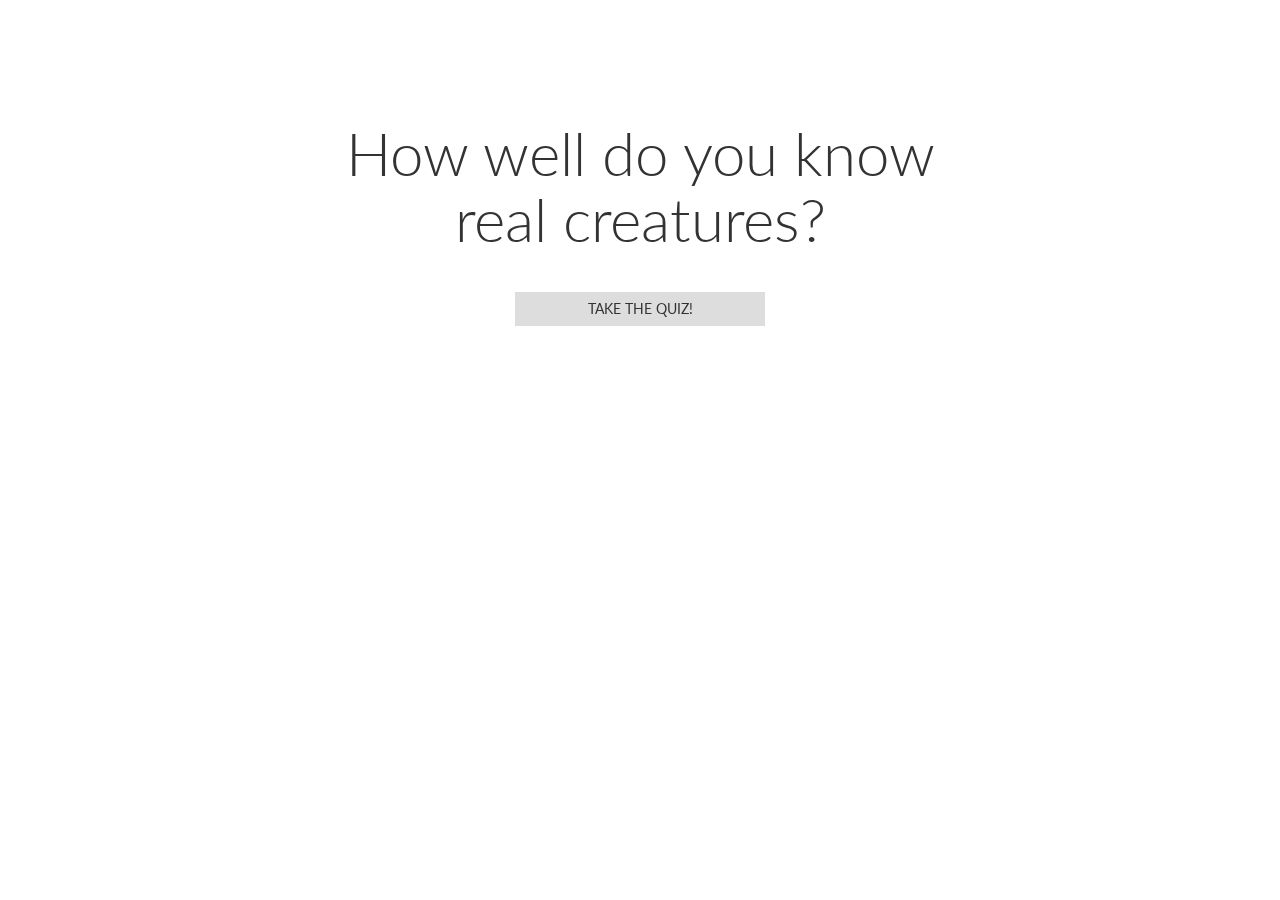
==== index.html @ 1fc81cd1 "Change directory structure" ====
<!DOCTYPE html>
<html lang="en">
<head>
  <meta charset="UTF-8">
  <meta name="viewport" content="width=device-width, initial-scale=1, maximum-scale=1">
  <title>Quiz Wine Quiz</title>
  <link href='http://fonts.googleapis.com/css?family=Lato:300,400,700,900,300italic,400italic,700italic,900italic' rel='stylesheet' type='text/css'>
  <link href="http://fonts.googleapis.com/css?family=Lato:300,400" rel="stylesheet" type="text/css">
  <link rel="stylesheet" href="https://maxcdn.bootstrapcdn.com/bootstrap/3.3.4/css/bootstrap.min.css">
  <link rel="stylesheet" type="text/css" href="assets/sweet-alert.css">
  <link rel="stylesheet" href="assets/quiz.css">
  <style>
    #quiz {
      height: 600px;
      display: block;
    }
  </style>
</head>
<body>
  <div class="container-fluid">
    <div id="quiz"></div>
  </div>
  <script src="https://code.jquery.com/jquery-1.11.2.min.js"></script>
  <script src="https://maxcdn.bootstrapcdn.com/bootstrap/3.3.4/js/bootstrap.min.js"></script>
  <script src="assets/sweet-alert.js"></script>
  <script src="assets/quiz.js"></script>
  <script>
    $(function() {
      $('#quiz').quiz("quiz/unicorns.json");
    });
  </script>
</body>
</html>
---- assets/sweet-alert.css ----
body.stop-scrolling{height:100%;overflow:hidden}.sweet-overlay{background-color:#000;-ms-filter:"progid:DXImageTransform.Microsoft.Alpha(Opacity=40)";background-color:rgba(0,0,0,.4);position:fixed;left:0;right:0;top:0;bottom:0;display:none;z-index:10000}.sweet-alert{background-color:#fff;font-family:'Open Sans','Helvetica Neue',Helvetica,Arial,sans-serif;width:478px;padding:17px;border-radius:5px;text-align:center;position:fixed;left:50%;top:50%;margin-left:-256px;margin-top:-200px;overflow:hidden;display:none;z-index:99999}@media all and (max-width:540px){.sweet-alert{width:auto;margin-left:0;margin-right:0;left:15px;right:15px}}.sweet-alert h2{color:#575757;font-size:30px;text-align:center;font-weight:600;text-transform:none;position:relative;margin:25px 0;padding:0;line-height:40px;display:block}.sweet-alert p{color:#797979;font-size:16px;font-weight:300;position:relative;text-align:inherit;float:none;margin:0;padding:0;line-height:normal}.sweet-alert fieldset{border:none;position:relative}.sweet-alert .sa-error-container{background-color:#f1f1f1;margin-left:-17px;margin-right:-17px;overflow:hidden;padding:0 10px;max-height:0;webkit-transition:padding .15s,max-height .15s;transition:padding .15s,max-height .15s}.sweet-alert .sa-error-container.show{padding:10px 0;max-height:100px;webkit-transition:padding .2s,max-height .2s;transition:padding .25s,max-height .25s}.sweet-alert .sa-error-container .icon{display:inline-block;width:24px;height:24px;border-radius:50%;background-color:#ea7d7d;color:#fff;line-height:24px;text-align:center;margin-right:3px}.sweet-alert .sa-error-container p{display:inline-block}.sweet-alert .sa-input-error{position:absolute;top:29px;right:26px;width:20px;height:20px;opacity:0;-webkit-transform:scale(.5);transform:scale(.5);-webkit-transform-origin:50% 50%;transform-origin:50% 50%;-webkit-transition:all .1s;transition:all .1s}.sweet-alert .sa-input-error::after,.sweet-alert .sa-input-error::before{content:"";width:20px;height:6px;background-color:#f06e57;border-radius:3px;position:absolute;top:50%;margin-top:-4px;left:50%;margin-left:-9px}.sweet-alert .sa-input-error::before{-webkit-transform:rotate(-45deg);transform:rotate(-45deg)}.sweet-alert .sa-input-error::after{-webkit-transform:rotate(45deg);transform:rotate(45deg)}.sweet-alert .sa-input-error.show{opacity:1;-webkit-transform:scale(1);transform:scale(1)}.sweet-alert input{width:100%;box-sizing:border-box;border-radius:3px;border:1px solid #d7d7d7;height:43px;margin-top:10px;margin-bottom:17px;font-size:18px;box-shadow:inset 0 1px 1px rgba(0,0,0,.06);padding:0 12px;display:none;-webkit-transition:all .3s;transition:all .3s}.sweet-alert input:focus{outline:0;box-shadow:0 0 3px #c4e6f5;border:1px solid #b4dbed}.sweet-alert.show-input input{display:block}.sweet-alert button{background-color:#AEDEF4;color:#fff;border:none;box-shadow:none;font-size:17px;font-weight:500;-webkit-border-radius:4px;border-radius:5px;padding:10px 32px;margin:26px 5px 0;cursor:pointer}.sweet-alert button:focus{outline:0;box-shadow:0 0 2px rgba(128,179,235,.5),inset 0 0 0 1px rgba(0,0,0,.05)}.sweet-alert button:hover{background-color:#a1d9f2}.sweet-alert button:active{background-color:#81ccee}.sweet-alert button.cancel{background-color:#D0D0D0}.sweet-alert button.cancel:hover{background-color:#c8c8c8}.sweet-alert button.cancel:active{background-color:#b6b6b6}.sweet-alert button.cancel:focus{box-shadow:rgba(197,205,211,.8) 0 0 2px,rgba(0,0,0,.0470588) 0 0 0 1px inset!important}.sweet-alert button::-moz-focus-inner{border:0}.sweet-alert[data-has-cancel-button=false] button{box-shadow:none!important}.sweet-alert[data-has-confirm-button=false][data-has-cancel-button=false]{padding-bottom:40px}.sweet-alert .sa-icon{width:80px;height:80px;border:4px solid gray;-webkit-border-radius:40px;border-radius:50%;margin:20px auto;padding:0;position:relative;box-sizing:content-box}.sweet-alert .sa-icon.sa-error{border-color:#F27474}.sweet-alert .sa-icon.sa-error .sa-x-mark{position:relative;display:block}.sweet-alert .sa-icon.sa-error .sa-line{position:absolute;height:5px;width:47px;background-color:#F27474;display:block;top:37px;border-radius:2px}.sweet-alert .sa-icon.sa-error .sa-line.sa-left{-webkit-transform:rotate(45deg);transform:rotate(45deg);left:17px}.sweet-alert .sa-icon.sa-error .sa-line.sa-right{-webkit-transform:rotate(-45deg);transform:rotate(-45deg);right:16px}.sweet-alert .sa-icon.sa-warning{border-color:#F8BB86}.sweet-alert .sa-icon.sa-warning .sa-body{position:absolute;width:5px;height:47px;left:50%;top:10px;-webkit-border-radius:2px;border-radius:2px;margin-left:-2px;background-color:#F8BB86}.sweet-alert .sa-icon.sa-warning .sa-dot{position:absolute;width:7px;height:7px;-webkit-border-radius:50%;border-radius:50%;margin-left:-3px;left:50%;bottom:10px;background-color:#F8BB86}.sweet-alert .sa-icon.sa-info{border-color:#C9DAE1}.sweet-alert .sa-icon.sa-info::before{content:"";position:absolute;width:5px;height:29px;left:50%;bottom:17px;border-radius:2px;margin-left:-2px;background-color:#C9DAE1}.sweet-alert .sa-icon.sa-info::after{content:"";position:absolute;width:7px;height:7px;border-radius:50%;margin-left:-3px;top:19px;background-color:#C9DAE1}.sweet-alert .sa-icon.sa-success{border-color:#A5DC86}.sweet-alert .sa-icon.sa-success::after,.sweet-alert .sa-icon.sa-success::before{content:'';position:absolute;width:60px;height:120px;background:#fff;-webkit-transform:rotate(45deg);transform:rotate(45deg)}.sweet-alert .sa-icon.sa-success::before{-webkit-border-radius:120px 0 0 120px;border-radius:120px 0 0 120px;top:-7px;left:-33px;-webkit-transform:rotate(-45deg);transform:rotate(-45deg);-webkit-transform-origin:60px 60px;transform-origin:60px 60px}.sweet-alert .sa-icon.sa-success::after{-webkit-border-radius:0 120px 120px 0;border-radius:0 120px 120px 0;top:-11px;left:30px;-webkit-transform:rotate(-45deg);transform:rotate(-45deg);-webkit-transform-origin:0 60px;transform-origin:0 60px}.sweet-alert .sa-icon.sa-success .sa-placeholder{width:80px;height:80px;border:4px solid rgba(165,220,134,.2);-webkit-border-radius:40px;border-radius:50%;box-sizing:content-box;position:absolute;left:-4px;top:-4px;z-index:2}.sweet-alert .sa-icon.sa-success .sa-fix{width:5px;height:90px;background-color:#fff;position:absolute;left:28px;top:8px;z-index:1;-webkit-transform:rotate(-45deg);transform:rotate(-45deg)}.sweet-alert .sa-icon.sa-success .sa-line{height:5px;background-color:#A5DC86;display:block;border-radius:2px;position:absolute;z-index:2}.sweet-alert .sa-icon.sa-success .sa-line.sa-tip{width:25px;left:14px;top:46px;-webkit-transform:rotate(45deg);transform:rotate(45deg)}.sweet-alert .sa-icon.sa-success .sa-line.sa-long{width:47px;right:8px;top:38px;-webkit-transform:rotate(-45deg);transform:rotate(-45deg)}.sweet-alert .sa-icon.sa-custom{background-size:contain;border-radius:0;border:none;background-position:center center;background-repeat:no-repeat}@-webkit-keyframes showSweetAlert{0%{transform:scale(.7);-webkit-transform:scale(.7)}45%{transform:scale(1.05);-webkit-transform:scale(1.05)}80%{transform:scale(.95);-webkit-transform:scale(.95)}100%{transform:scale(1);-webkit-transform:scale(1)}}@keyframes showSweetAlert{0%{transform:scale(.7);-webkit-transform:scale(.7)}45%{transform:scale(1.05);-webkit-transform:scale(1.05)}80%{transform:scale(.95);-webkit-transform:scale(.95)}100%{transform:scale(1);-webkit-transform:scale(1)}}@-webkit-keyframes hideSweetAlert{0%{transform:scale(1);-webkit-transform:scale(1)}100%{transform:scale(.5);-webkit-transform:scale(.5)}}@keyframes hideSweetAlert{0%{transform:scale(1);-webkit-transform:scale(1)}100%{transform:scale(.5);-webkit-transform:scale(.5)}}@-webkit-keyframes slideFromTop{0%{top:0}100%{top:50%}}@keyframes slideFromTop{0%{top:0}100%{top:50%}}@-webkit-keyframes slideToTop{0%{top:50%}100%{top:0}}@keyframes slideToTop{0%{top:50%}100%{top:0}}@-webkit-keyframes slideFromBottom{0%{top:70%}100%{top:50%}}@keyframes slideFromBottom{0%{top:70%}100%{top:50%}}@-webkit-keyframes slideToBottom{0%{top:50%}100%{top:70%}}@keyframes slideToBottom{0%{top:50%}100%{top:70%}}.showSweetAlert[data-animation=pop]{-webkit-animation:showSweetAlert .3s;animation:showSweetAlert .3s}.showSweetAlert[data-animation=none]{-webkit-animation:none;animation:none}.showSweetAlert[data-animation=slide-from-top]{-webkit-animation:slideFromTop .3s;animation:slideFromTop .3s}.showSweetAlert[data-animation=slide-from-bottom]{-webkit-animation:slideFromBottom .3s;animation:slideFromBottom .3s}.hideSweetAlert[data-animation=pop]{-webkit-animation:hideSweetAlert .2s;animation:hideSweetAlert .2s}.hideSweetAlert[data-animation=none]{-webkit-animation:none;animation:none}.hideSweetAlert[data-animation=slide-from-top]{-webkit-animation:slideToTop .4s;animation:slideToTop .4s}.hideSweetAlert[data-animation=slide-from-bottom]{-webkit-animation:slideToBottom .3s;animation:slideToBottom .3s}@-webkit-keyframes animateSuccessTip{0%,54%{width:0;left:1px;top:19px}70%{width:50px;left:-8px;top:37px}84%{width:17px;left:21px;top:48px}100%{width:25px;left:14px;top:45px}}@keyframes animateSuccessTip{0%,54%{width:0;left:1px;top:19px}70%{width:50px;left:-8px;top:37px}84%{width:17px;left:21px;top:48px}100%{width:25px;left:14px;top:45px}}@-webkit-keyframes animateSuccessLong{0%,65%{width:0;right:46px;top:54px}84%{width:55px;right:0;top:35px}100%{width:47px;right:8px;top:38px}}@keyframes animateSuccessLong{0%,65%{width:0;right:46px;top:54px}84%{width:55px;right:0;top:35px}100%{width:47px;right:8px;top:38px}}@-webkit-keyframes rotatePlaceholder{0%,5%{transform:rotate(-45deg);-webkit-transform:rotate(-45deg)}100%,12%{transform:rotate(-405deg);-webkit-transform:rotate(-405deg)}}@keyframes rotatePlaceholder{0%,5%{transform:rotate(-45deg);-webkit-transform:rotate(-45deg)}100%,12%{transform:rotate(-405deg);-webkit-transform:rotate(-405deg)}}.animateSuccessTip{-webkit-animation:animateSuccessTip .75s;animation:animateSuccessTip .75s}.animateSuccessLong{-webkit-animation:animateSuccessLong .75s;animation:animateSuccessLong .75s}.sa-icon.sa-success.animate::after{-webkit-animation:rotatePlaceholder 4.25s ease-in;animation:rotatePlaceholder 4.25s ease-in}@-webkit-keyframes animateErrorIcon{0%{transform:rotateX(100deg);-webkit-transform:rotateX(100deg);opacity:0}100%{transform:rotateX(0deg);-webkit-transform:rotateX(0deg);opacity:1}}@keyframes animateErrorIcon{0%{transform:rotateX(100deg);-webkit-transform:rotateX(100deg);opacity:0}100%{transform:rotateX(0deg);-webkit-transform:rotateX(0deg);opacity:1}}.animateErrorIcon{-webkit-animation:animateErrorIcon .5s;animation:animateErrorIcon .5s}@-webkit-keyframes animateXMark{0%,50%{transform:scale(.4);-webkit-transform:scale(.4);margin-top:26px;opacity:0}80%{transform:scale(1.15);-webkit-transform:scale(1.15);margin-top:-6px}100%{transform:scale(1);-webkit-transform:scale(1);margin-top:0;opacity:1}}@keyframes animateXMark{0%,50%{transform:scale(.4);-webkit-transform:scale(.4);margin-top:26px;opacity:0}80%{transform:scale(1.15);-webkit-transform:scale(1.15);margin-top:-6px}100%{transform:scale(1);-webkit-transform:scale(1);margin-top:0;opacity:1}}.animateXMark{-webkit-animation:animateXMark .5s;animation:animateXMark .5s}@-webkit-keyframes pulseWarning{0%{border-color:#F8D486}100%{border-color:#F8BB86}}@keyframes pulseWarning{0%{border-color:#F8D486}100%{border-color:#F8BB86}}.pulseWarning{-webkit-animation:pulseWarning .75s infinite alternate;animation:pulseWarning .75s infinite alternate}@-webkit-keyframes pulseWarningIns{0%{background-color:#F8D486}100%{background-color:#F8BB86}}@keyframes pulseWarningIns{0%{background-color:#F8D486}100%{background-color:#F8BB86}}.pulseWarningIns{-webkit-animation:pulseWarningIns .75s infinite alternate;animation:pulseWarningIns .75s infinite alternate}
---- assets/quiz.css ----
html, body {
  width: 100%;
  font-family: Lato;
}

.quiz-question {
  width: 100%;
  max-width: 500px;
  display: block;
  margin: 0 auto;
  text-align: center;
  margin-top: 30px;
  font-size: 32px;
  margin-bottom: 20px;
}

.quiz-answers {
  text-align: center;
  width: 250px;
  margin: 0 auto;
  display: block;
  padding-bottom: 5px;
}
.quiz-answers .btn{
  float: left;
  clear: both;
}

.sweet-alert button {
 border-radius: 0;
    text-transform: uppercase;
    font-weight: 400;
}
.quiz-button.btn {
  margin-top: 10px;
  background-color: #ddd;
  border-radius: 0;
  text-transform: uppercase;
  white-space: normal !important;
  max-width: 250px;
  width: 250px;
}

.quiz-button.btn:hover {
  background-color: #0096D2;
  color: #fff;
}



.question-image {
    width: 100%;
    max-width: 500px;
    margin-bottom: -80px;
    margin: 0 auto;
}

.question-image img,
.results-ratio,
.results-social,
.quiz-title
{
  display: block;
  margin: 0 auto;
  text-align: center;
  padding-top: 20px !important;
}

.results-ratio,
.results-social,
.quiz-title {
  max-width: 600px;
}

.question-image img {
  margin-top: 20px;

}
.image-credit {
  font-size: 12px;
  color: #696969;
  font-weight: 400;
  text-align: right;
  max-width: 1100px;
  margin: 0 auto;
}
.results-social{
 display: table;
}
.correct-text {
  margin-top: 10px;
  font-style: italic;
  font-family: Georgia, serif;
}

.quiz-title {
  font-size: 60px;
  font-weight: 300;
  margin-top: 100px;
  margin-bottom: 30px;
}

.results-ratio {
  margin: 20px auto;
  font-size: 24px;
  font-weight: bold;
}

.results-social {
    width: 270px;
    clear: both;
    padding-top: 20px;
}
#social-text{
  margin-bottom: 20px;
  width: 275px;
}

.results-social a:not(:first-child) {
  margin-left: 20px;
}

.progress-circles {
  position: relative;
  padding: 0;
  margin: 0;
/*  left: 40px;*/
    margin-left: auto;
    margin-right: auto;
  top: 40px;
  display: none;
}

.progress-circles.show {
  display: block;
}

.show{
 display:table !important;
}

.progress-circles li{
  list-style: none;
  display: inline-block;
  background: #ccc;
  width: 15px;
  height: 15px;
  border-radius: 50%;
  margin-right: 10px;
}
.progress-circles li.dark{
  background: #1696d2;
}


.follow-tw {
  display: inline-block;
  background-repeat: no-repeat;
  background-image: url(icons-s973202652e.png);
  background-position: 0 -993px;
  height: 32px;
  width: 32px;
}
.follow-tw:hover{
 background-position: 0 -1401px;
}
.follow-fb {
  display: inline-block;
  background-repeat: no-repeat;
  background-image: url(icons-s973202652e.png);
  background-position: 0 -1880px;
  height: 32px;
  width: 32px;
}
.follow-fb:hover{
 background-position: 0 -1433px;
}



.sweet-alert {
      margin-top: -251px !important;
      position: absolute;
  }


@media (max-width: 540px){
.quiz-question{
  font-size: 20px;
}
.sweet-alert {
      margin-top: -251px !important;
      position: absolute;
  }
.sweet-alert h2{
  display: none;
}
}
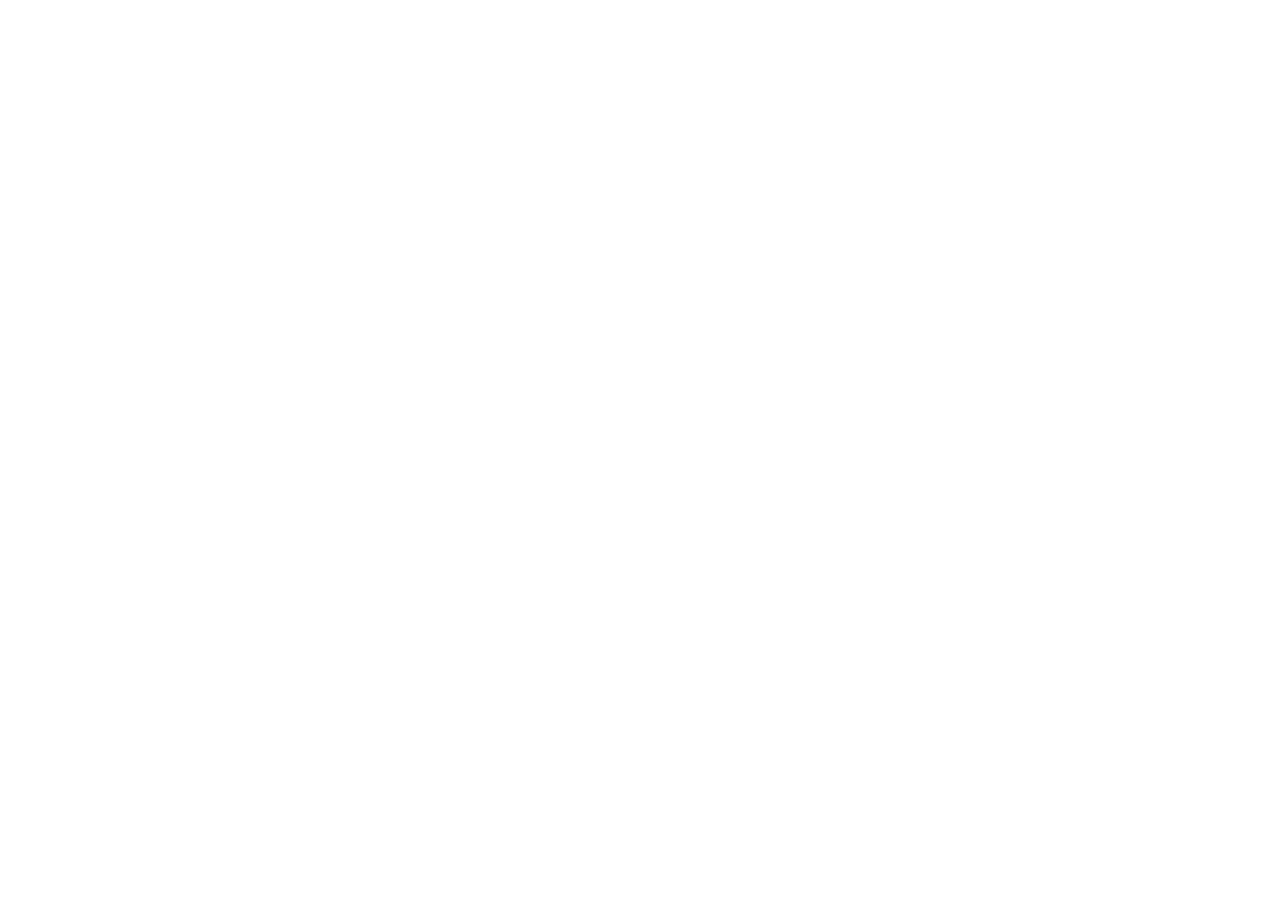
==== commit 70e61306: "Update json url from local to s3" ====
--- a/index.html
+++ b/index.html
@@ -26,7 +26,7 @@
   <script src="assets/quiz.js"></script>
   <script>
     $(function() {
-      $('#quiz').quiz("quiz/unicorns.json");
+      $('#quiz').quiz("https://quick-wine-quiz.s3.amazonaws.com/unicorns.json");
     });
   </script>
 </body>
